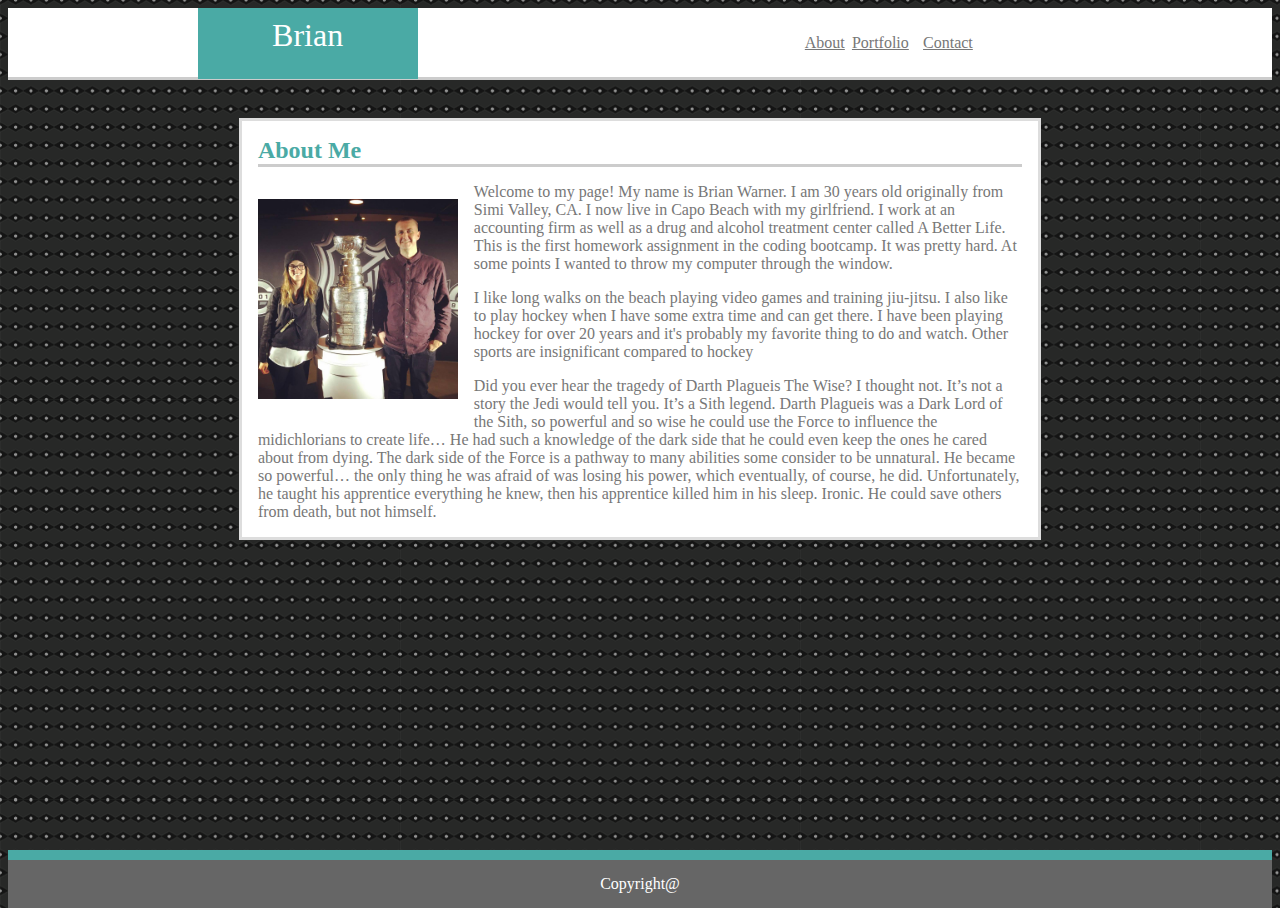
==== index.html @ 5acf2e57 "added files" ====
<!DOCTYPE html>
<html lang="en">

<head>
    <meta charset="UTF-8">
    <meta name="viewport" content="width=device-width, initial-scale=1.0">
    <meta http-equiv="X-UA-Compatible" content="ie=edge">
    <link rel="stylesheet" type="text/css" href="assets/css/style.css">
    <title>About Me</title>
</head>

<header class="header">
    <div class="your-name">
        Brian
    </div>

    <a class="about" href="./index.html">About</a>

    <a class="portfolio" href="portfolio.html">Portfolio</a>

    <a class="contact" href="contact.html">Contact</a>

</header>

<body>


    <div class="container">
        <h2 class="title">
            About Me
        </h2>



        <img id="pic" src="assets/images/cup.jpg" alt="Stanley Cup" style="width:200px; height:200px;">


        <div class="text">
            <p>Welcome to my page! My name is Brian Warner. I am 30 years old originally from Simi Valley, CA. I now live in
                Capo Beach with my girlfriend. I work at an accounting firm as well as a drug and alcohol treatment center
                called A Better Life. This is the first homework assignment in the coding bootcamp. It was pretty hard. At
                some points I wanted to throw my computer through the window.
            </p>
            <p> I like long walks on the beach playing video games and training jiu-jitsu. I also like to play hockey when I
                have some extra time and can get there. I have been playing hockey for over 20 years and it's probably my
                favorite thing to do and watch. Other sports are insignificant compared to hockey
            </p>
            <p>Did you ever hear the tragedy of Darth Plagueis The Wise? I thought not. It’s not a story the Jedi would tell
                you. It’s a Sith legend. Darth Plagueis was a Dark Lord of the Sith, so powerful and so wise he could use
                the Force to influence the midichlorians to create life… He had such a knowledge of the dark side that he
                could even keep the ones he cared about from dying. The dark side of the Force is a pathway to many abilities
                some consider to be unnatural. He became so powerful… the only thing he was afraid of was losing his power,
                which eventually, of course, he did. Unfortunately, he taught his apprentice everything he knew, then his
                apprentice killed him in his sleep. Ironic. He could save others from death, but not himself.
            </p>
        </div>


    </div>

    <div class="content"></div>

    <footer class="footer">
        Copyright@
    </footer>

</body>

</html>
---- assets/css/style.css ----
/* <! Header styles> */

.header {
    background-color: #ffffff;
    border-bottom: solid;
    border-color: #cccccc;
    margin: 0;
    height: 69px;
}

.your-name {
    background-color: #4aaaa5;
    font-family: 'Georgia', Times, Times New Roman, serif;
    color: #ffffff;
    font-size: 24pt;
    text-align: center;
    height: 62px;
    width: 220px; 
    margin-left: 15%;
    float: left;
    overflow: auto;
    padding-top: 9px;
}



    .about {
    float: right;
    position: absolute;
    right: 34%;
    margin-top: 2%;
    font-family: 'Georgia', Times, Times New Roman, serif;
    color: #777777;
}

    .portfolio {
    float: right;
    position: absolute;
    right: 29%;
    margin-top: 2%;
    font-family: 'Georgia', Times, Times New Roman, serif;
    color: #777777; 
}

    .contact {
    float: right;
    position: absolute;
    right: 24%;
    margin-top: 2%;
    font-family: 'Georgia', Times, Times New Roman, serif;
    color: #777777;
}


/* <! Start of styling for body> */

.container {
    margin: 0 auto;
    width: 796px;
    margin-top: 3%;
    border-style: solid;
    border-color: #dddddd;
    background-color: white;
    overflow: auto;
    z-index: 1;
}


#pic {
    float: left;
    margin: 2%;
    overflow: auto;
}

html, body {
    height: 100%
}

  body {
    display: flex;
    flex-direction: column;
    background-image: url("../images/polka-dots.png");
    
  }

.container2 {
    margin: 0 auto;
    width: 796px;
    height: 500px;
    margin-top: 3%;
    border-style: solid;
    border-color: #dddddd;
    background-color: white;
    overflow: auto;
    z-index: 1;
}

.container3 {
    margin: 0 auto;
    width: 700px;
    height: 560px;
    margin-top: 3%;
    border-style: solid;
    border-color: #dddddd;
    background-color: white;
    overflow: auto;
    z-index: 1;
}


.title {
    color: #4aaaa5;
    font-family: 'Georgia', Times, Times New Roman, serif;
    margin: 2%;
    border-bottom: solid;
    border-color: #cccccc;
   

}
.text {
    font-family: 'Georgia', Times, Times New Roman, serif;
    color: #777777;
    margin: 2%;
}

/* <!CSS for Contact page> */

.text-2 {
    font-family: 'Georgia', Times, Times New Roman, serif;
    color: #777777;
    margin-left: 2%;
    overflow: auto;

}
.text-bar {
    width: 400px;
    margin: 2%;
    padding-bottom: 4px;
    /* float: left; */
    clear: right;
}

.text-bar:focus {
    background-color: yellow;
}

.text-bar2 {
    width: 400px;
    margin: 2%;
}

.text-bar2:focus {
    background-color: yellow;
}

.message-bar {
    width: 400px;
    height: 50px;
    margin: 2%;
}

.message-bar:focus {
    background-color: yellow;
}

.submit{
    background-color: #4aaaa5;
    color: #ffffff;
    width:71px;
    height: 30px;
    font-family: 'Georgia', Times, Times New Roman, serif;
    margin: 2%;
}

/* <! Styling for Portfolio Page> */

.img-cont-1 {
    background-image: url("../images/ants.jpg");
    height: 125px;
    width: 200px;
    float: left;
    margin: 20px;
}

.img-cont-1:hover {
    opacity: .5;
}

#hangman {
    color: white;
    background-color: #4aaaa5;
    margin-top: 40%;
    padding: 5px;
    text-align: center;
}

.img-cont-2 {
    background-image: url("../images/bread.jpg");
    height: 125px;
    width: 200px;
    float: left;
    margin: 20px;
}

.img-cont-2:hover {
    opacity: .5;
}

#rpg-game {
    color: white;
    background-color: #4aaaa5;
    margin-top: 40%;
    padding: 5px;
    text-align: center;

}

.img-cont-3 {
    background-image: url("../images/city.jpg");
    height: 125px;
    width: 200px;
    float: left;
    margin: 20px;
}

.img-cont-3:hover {
    opacity: .5;
}

#trivia {
    color: white;
    background-color: #4aaaa5;
    margin-top: 40%;
    padding: 5px;
    text-align: center;

}

.img-cont-4 {
    background-image: url("../images/headphone.jpg");
    height: 125px;
    width: 200px;
    float: left;
    margin: 20px;
}

.img-cont-4:hover {
    opacity: .5;
}

#info {
    color: white;
    background-color: #4aaaa5;
    margin-top: 40%;
    padding: 5px;
    text-align: center;

}

.img-cont-5 {
    background-image: url("../images/face.jpg");
    height: 125px;
    width: 200px;
    float: left;
    margin: 20px;
}

.img-cont-5:hover {
    opacity: .5;
}


#rock {
    color: white;
    background-color: #4aaaa5;
    margin-top: 40%;
    padding: 5px;
    /* width: 200px; */
    text-align: center;

}

 
 /* <! sticky footer> */

  .content {
    flex: 1 0 auto;
  }
  .footer {
    flex-shrink: 0;
    background-color: #666666;
    text-align: center;
    color: #ffffff;
    padding: 15px;
    clear: auto;
    border-top: solid;
    border-width: 10px;
    border-color: #4aaaa5;
  }
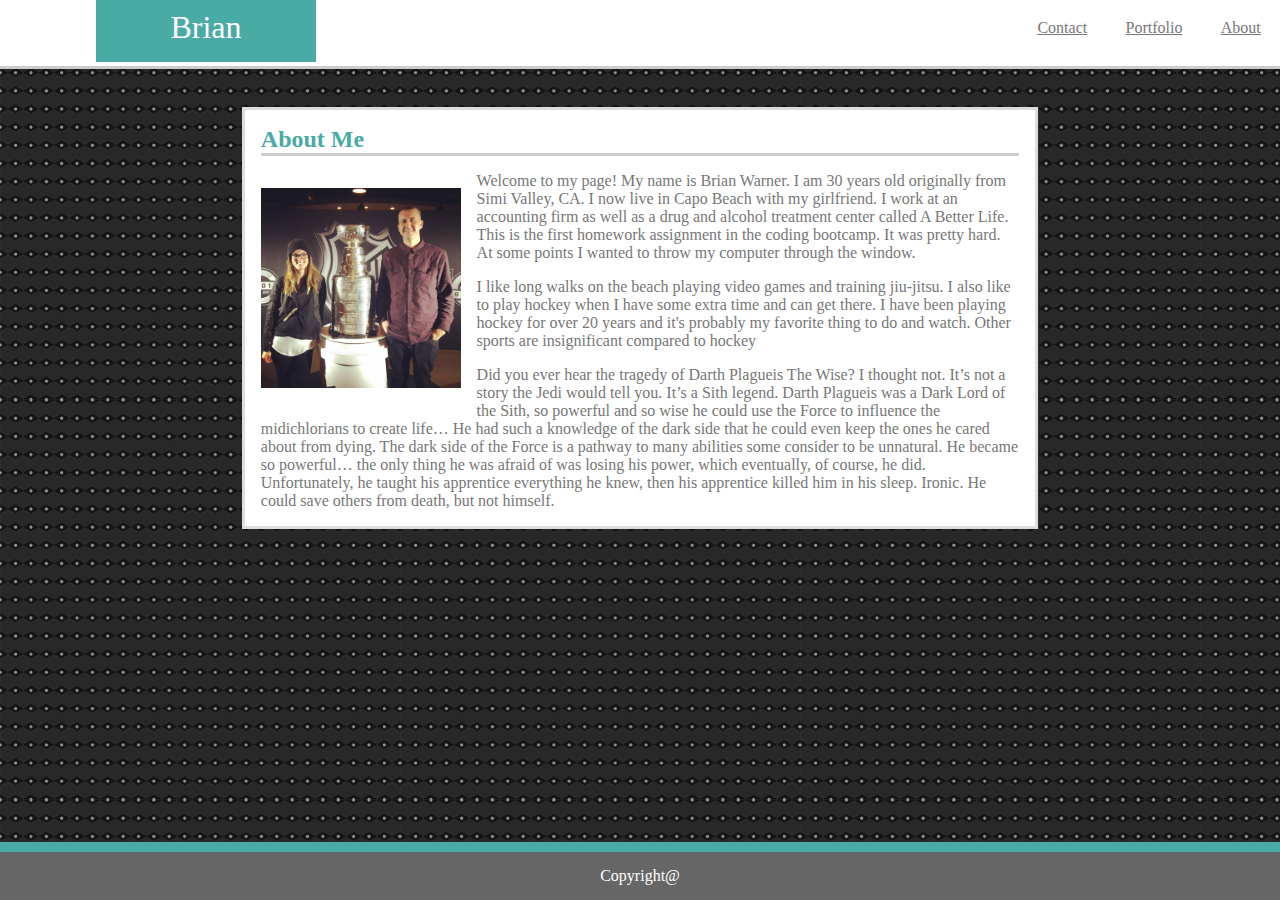
==== commit 44c09e31: "finalized" ====
--- a/index.html
+++ b/index.html
@@ -9,60 +9,80 @@
     <title>About Me</title>
 </head>
 
-<header class="header">
-    <div class="your-name">
-        Brian
+
+
+<div class="header">
+    <div class="col-1">
+        <div class="your-name">
+            Brian
+        </div>
     </div>
 
-    <a class="about" href="./index.html">About</a>
 
-    <a class="portfolio" href="portfolio.html">Portfolio</a>
+    <div class="col-2">
+        <div class="res-about">
+            <a class="about" href="./index.html">About</a>
+        </div>
 
-    <a class="contact" href="contact.html">Contact</a>
 
-</header>
+        <div class="res-contact">
+            <a class="portfolio" href="portfolio.html">Portfolio</a>
+        </div>
+
+        <div class="res-portfolio">
+            <a class="contact" href="contact.html">Contact</a>
+        </div>
+    </div>
+
+
+</div>
+
 
 <body>
+    <div class="full-cont">
 
-
-    <div class="container">
-        <h2 class="title">
-            About Me
-        </h2>
+        <div class="container">
+            <h2 class="title">
+                About Me
+            </h2>
 
 
 
-        <img id="pic" src="assets/images/cup.jpg" alt="Stanley Cup" style="width:200px; height:200px;">
+            <img id="pic" src="assets/images/cup.jpg" alt="Stanley Cup" style="width:200px; height:200px;">
 
 
-        <div class="text">
-            <p>Welcome to my page! My name is Brian Warner. I am 30 years old originally from Simi Valley, CA. I now live in
-                Capo Beach with my girlfriend. I work at an accounting firm as well as a drug and alcohol treatment center
-                called A Better Life. This is the first homework assignment in the coding bootcamp. It was pretty hard. At
-                some points I wanted to throw my computer through the window.
-            </p>
-            <p> I like long walks on the beach playing video games and training jiu-jitsu. I also like to play hockey when I
-                have some extra time and can get there. I have been playing hockey for over 20 years and it's probably my
-                favorite thing to do and watch. Other sports are insignificant compared to hockey
-            </p>
-            <p>Did you ever hear the tragedy of Darth Plagueis The Wise? I thought not. It’s not a story the Jedi would tell
-                you. It’s a Sith legend. Darth Plagueis was a Dark Lord of the Sith, so powerful and so wise he could use
-                the Force to influence the midichlorians to create life… He had such a knowledge of the dark side that he
-                could even keep the ones he cared about from dying. The dark side of the Force is a pathway to many abilities
-                some consider to be unnatural. He became so powerful… the only thing he was afraid of was losing his power,
-                which eventually, of course, he did. Unfortunately, he taught his apprentice everything he knew, then his
-                apprentice killed him in his sleep. Ironic. He could save others from death, but not himself.
-            </p>
-        </div>
+            <div class="text">
+                <p>Welcome to my page! My name is Brian Warner. I am 30 years old originally from Simi Valley, CA. I now live
+                    in Capo Beach with my girlfriend. I work at an accounting firm as well as a drug and alcohol treatment
+                    center called A Better Life. This is the first homework assignment in the coding bootcamp. It was pretty
+                    hard. At some points I wanted to throw my computer through the window.
+                </p>
+                <p> I like long walks on the beach playing video games and training jiu-jitsu. I also like to play hockey when
+                    I have some extra time and can get there. I have been playing hockey for over 20 years and it's probably
+                    my favorite thing to do and watch. Other sports are insignificant compared to hockey
+                </p>
+                <p>Did you ever hear the tragedy of Darth Plagueis The Wise? I thought not. It’s not a story the Jedi would
+                    tell you. It’s a Sith legend. Darth Plagueis was a Dark Lord of the Sith, so powerful and so wise he
+                    could use the Force to influence the midichlorians to create life… He had such a knowledge of the dark
+                    side that he could even keep the ones he cared about from dying. The dark side of the Force is a pathway
+                    to many abilities some consider to be unnatural. He became so powerful… the only thing he was afraid
+                    of was losing his power, which eventually, of course, he did. Unfortunately, he taught his apprentice
+                    everything he knew, then his apprentice killed him in his sleep. Ironic. He could save others from death,
+                    but not himself.
+                </p>
+            </div>
 
 
+        </div>
     </div>
+    </div>
+</body>
 
-    <div class="content"></div>
+<div class="content"></div>
 
-    <footer class="footer">
-        Copyright@
-    </footer>
+<footer class="footer">
+    Copyright@
+</footer>
 
 </body>
 
--- a/assets/css/style.css
+++ b/assets/css/style.css
@@ -1,13 +1,14 @@
 /* <! Header styles> */
 
-.header {
+
+
+/* .header {
     background-color: #ffffff;
     border-bottom: solid;
     border-color: #cccccc;
     margin: 0;
     height: 69px;
-}
-
+} */
 .your-name {
     background-color: #4aaaa5;
     font-family: 'Georgia', Times, Times New Roman, serif;
@@ -26,30 +27,34 @@
 
     .about {
     float: right;
-    position: absolute;
+    /* position: absolute; */
     right: 34%;
     margin-top: 2%;
     font-family: 'Georgia', Times, Times New Roman, serif;
     color: #777777;
+    margin-right: 30%;
+    margin: 3%;
 }
 
     .portfolio {
     float: right;
-    position: absolute;
+    /* position: absolute; */
     right: 29%;
     margin-top: 2%;
     font-family: 'Georgia', Times, Times New Roman, serif;
     color: #777777; 
-}
-
-    .contact {
+    margin: 3%;
+}
+
+ .contact {
     float: right;
-    position: absolute;
+    /* position: absolute; */
     right: 24%;
     margin-top: 2%;
     font-family: 'Georgia', Times, Times New Roman, serif;
     color: #777777;
-}
+    margin: 3%;
+} 
 
 
 /* <! Start of styling for body> */
@@ -80,6 +85,7 @@
     display: flex;
     flex-direction: column;
     background-image: url("../images/polka-dots.png");
+    margin: 0;
     
   }
 
@@ -136,7 +142,6 @@
     width: 400px;
     margin: 2%;
     padding-bottom: 4px;
-    /* float: left; */
     clear: right;
 }
 
@@ -275,7 +280,6 @@
     background-color: #4aaaa5;
     margin-top: 40%;
     padding: 5px;
-    /* width: 200px; */
     text-align: center;
 
 }
@@ -296,4 +300,148 @@
     border-top: solid;
     border-width: 10px;
     border-color: #4aaaa5;
-  }+  }
+
+  /* .row {
+      display: flex;
+      flex-wrap: wrap;
+  } */
+
+  * {
+    box-sizing: border-box;
+}
+ 
+.col-1 {
+    width: 50%;
+    background-color: #ffffff;
+    border-bottom: solid;
+    border-color: #cccccc;
+    margin: 0;
+    height: 69px;
+    float: left;
+  
+}
+
+
+.col-2 {
+    width: 50%;
+    background-color: #ffffff;
+    border-bottom: solid;
+    border-color: #cccccc;
+    margin: 0;
+    height: 69px;
+    float: left;
+    text-align: center;
+   
+}
+
+
+
+  @media screen and (max-width: 980px) {
+      /* .row { 
+          flex: 25%;
+    } */
+
+    
+  }
+
+  @media screen and (max-width: 768px) {
+    .row, .header {
+        flex-direction: column;
+        
+    }
+    
+    .container {
+        width: 100%;
+    }
+
+    .container2 {
+        width: 100%;
+    }
+
+    .container3 {
+        width: 100%;
+    }
+
+
+
+    .col-1 {
+        width: 100%;
+        background-color: #4aaaa5;
+        text-align: center;
+        
+    }
+
+    .col-2 { 
+        width: 100%;
+        background-color: #4aaaa5;
+        
+    }
+
+   .contact {
+       color: white;
+       float: left;
+       font-size: 20pt;
+       margin-left: 8%;
+   }
+
+   .about {
+        color: white;
+        float: left;
+        font-size: 20pt;
+        margin-left: 8%;
+        
+    }
+
+    .portfolio {
+        color: white;
+        float: left;
+        font-size: 20pt;
+        margin-left: 8%;
+        
+    }
+
+
+ 
+
+
+      
+      
+  }
+
+    
+
+  @media screen and (max-width: 640px) {
+
+    .container {
+    width: 100%;
+}
+
+.container3 {
+    width: 100%;
+}
+.col-1 {
+    width: 100%;
+}
+
+.col-2 { 
+    width: 100%;
+}
+
+.contact {
+   
+    font-size: 12pt;
+    
+}
+
+.about {
+     font-size: 12pt;
+     
+ }
+
+ .portfolio {
+     font-size: 12pt;
+     
+ }
+
+ }